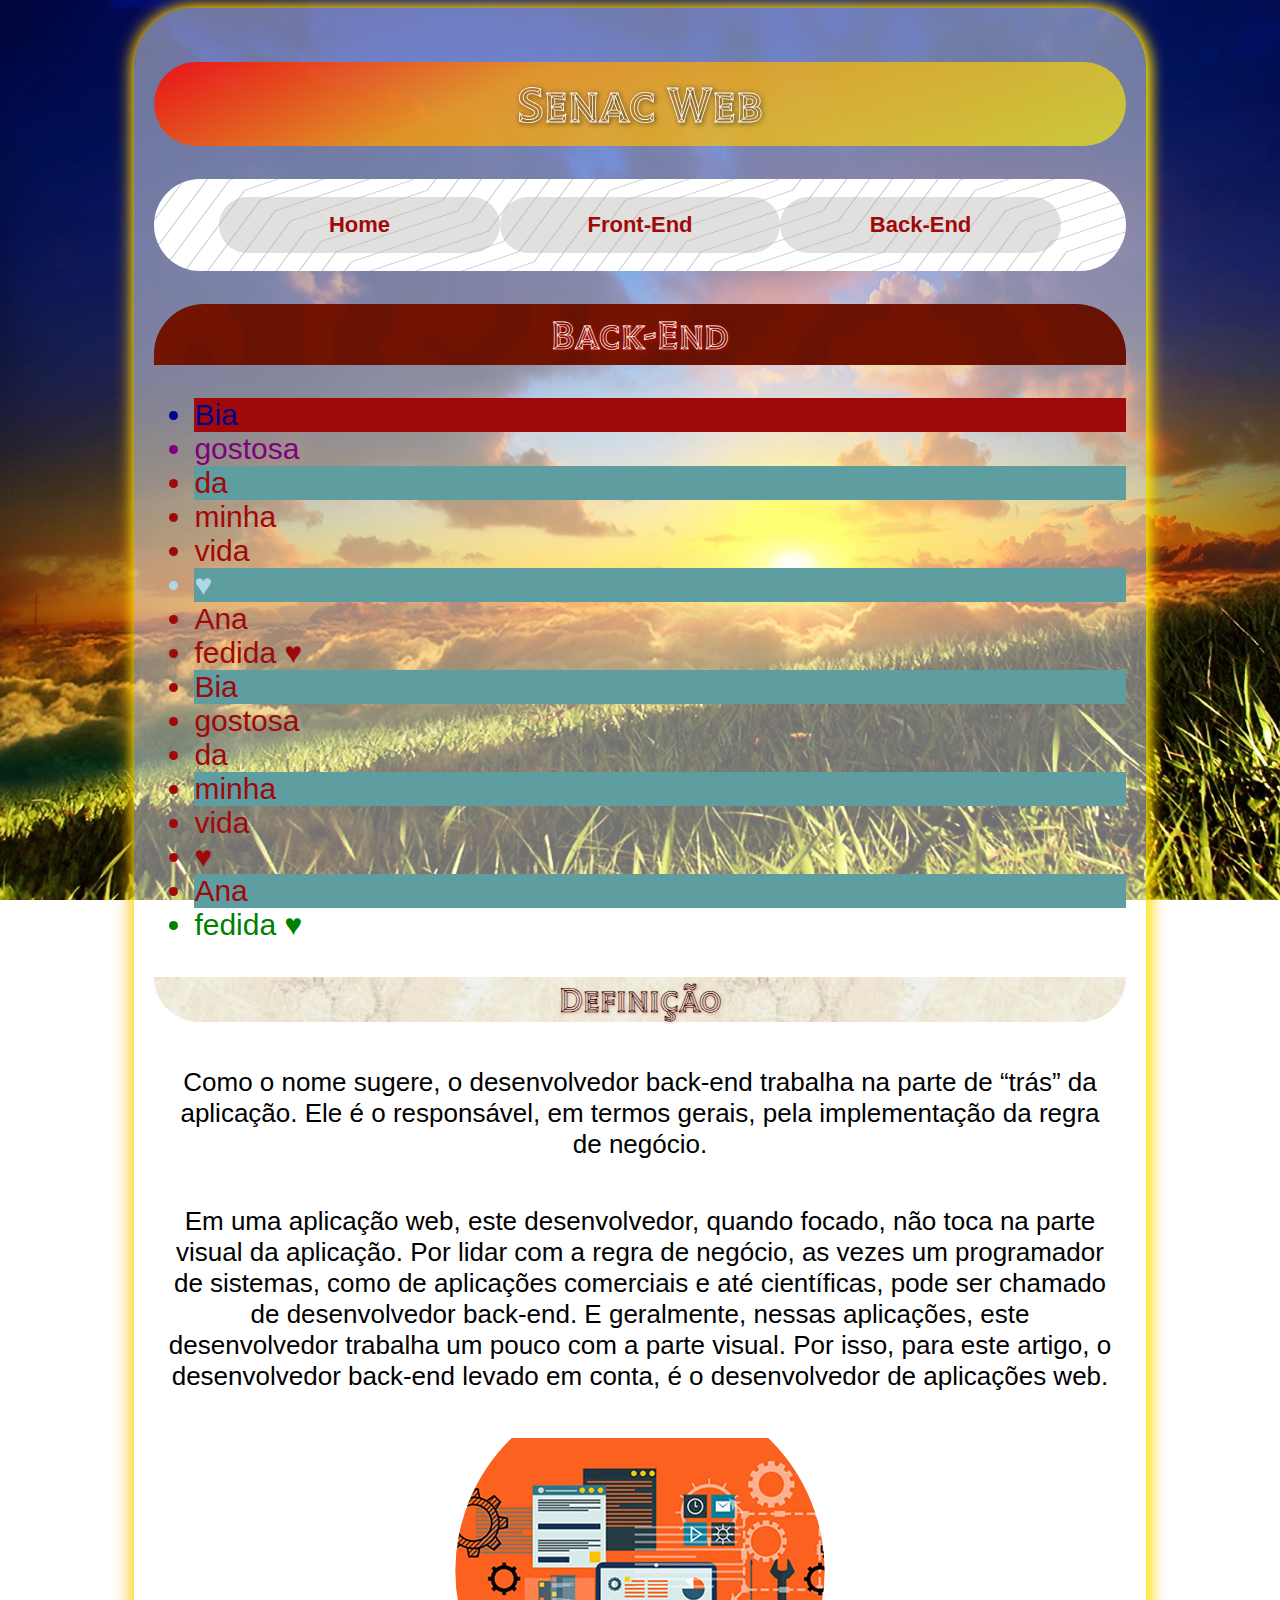
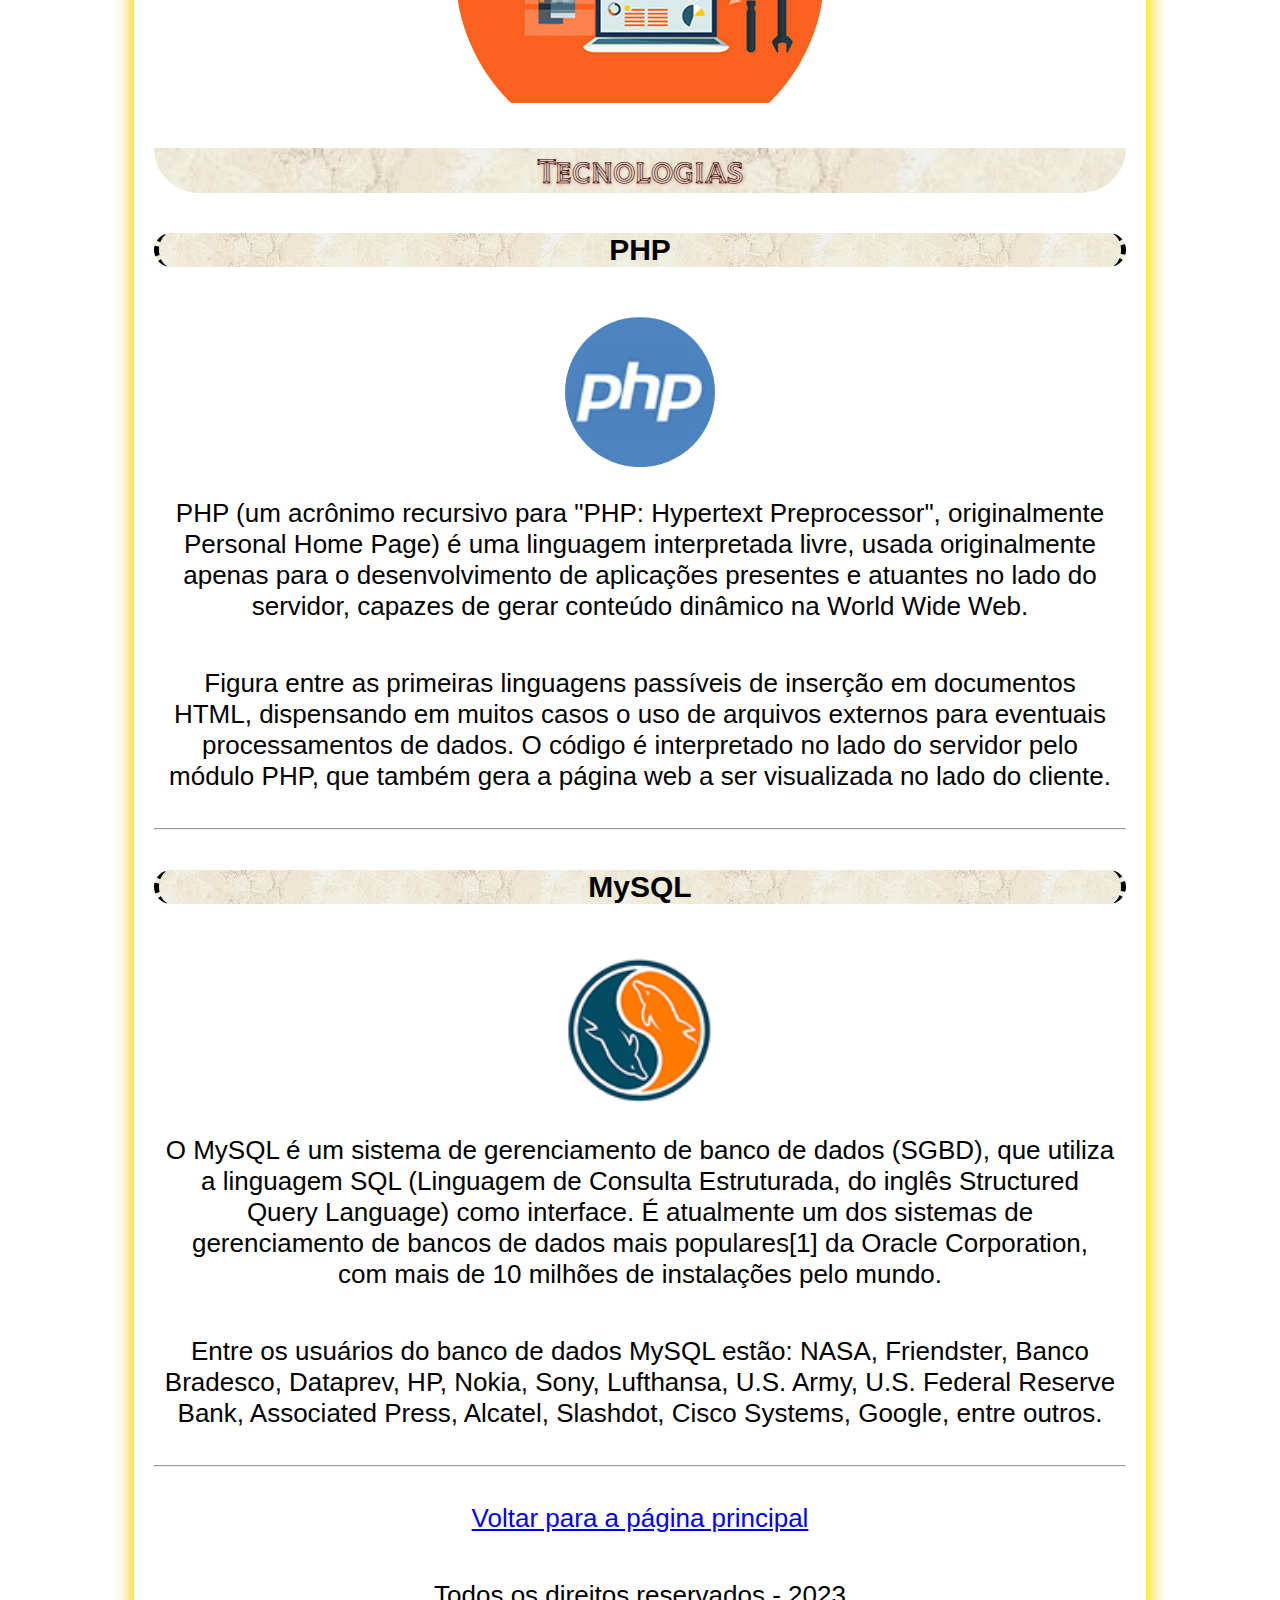
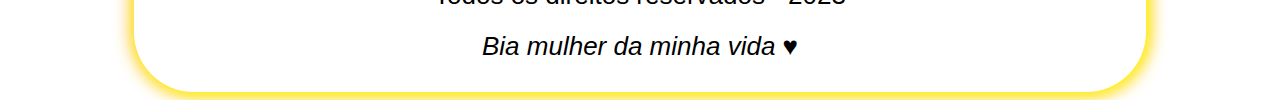
==== back-end.html @ 222ced02 "Publicação Inicial" ====
<!DOCTYPE html>
<html lang="pt-br">
<head>
<meta charset="UTF-8">
<meta name="viewport" content="width=device-width, initial-scale=1.0">
<title>Back-End | Site Exemplo</title>

<link rel="stylesheet" href="css/style.css">

</head>
<body>
<div id="container">
	<h1>Senac Web</h1>
     
	<nav><a href="index.html">Home</a><a href="front-end.html">Front-End</a><a href="back-end.html">Back-End</a></nav>
	
    <h2>Back-End</h2>

    <ul>
        <li>Bia</li>
        <li>gostosa</li>
        <li>da</li>
        <li>minha</li>
        <li>vida</li>
        <li>♥</li>
        <li>Ana</li>
        <li>fedida ♥</li>
        <li>Bia</li>
        <li>gostosa</li>
        <li>da</li>
        <li>minha</li>
        <li>vida</li>
        <li>♥</li>
        <li>Ana</li>
        <li>fedida ♥</li>
    </ul>

    <h3>Definição</h3>
    <p>Como o nome sugere, o desenvolvedor back-end trabalha na parte de “trás” da aplicação. Ele é o responsável, em termos gerais, pela implementação da regra de negócio.</p>
    <p>Em uma aplicação web, este desenvolvedor, quando focado, não toca na parte visual da aplicação. Por lidar com a regra de negócio, as vezes um programador de sistemas, como de aplicações comerciais e até científicas, pode ser chamado de desenvolvedor back-end. E geralmente, nessas aplicações, este desenvolvedor trabalha um pouco com a parte visual. Por isso, para este artigo, o desenvolvedor back-end levado em conta, é o desenvolvedor de aplicações web.</p>

    <p>
        <img src="imagens/back-end.jpg" alt="">
    </p>

    <h3>Tecnologias</h3>

    <h4>PHP</h4>
    <p>
        

        <img src="imagens/logo-php.jpg" alt="" width="150" height="150"> <br> 
        
        
        PHP (um acrônimo recursivo para "PHP: Hypertext Preprocessor", originalmente Personal Home Page) é uma linguagem interpretada livre, usada originalmente apenas para o desenvolvimento de aplicações presentes e atuantes no lado do servidor, capazes de gerar conteúdo dinâmico na World Wide Web.
	</p>
    <p>Figura entre as primeiras linguagens passíveis de inserção em documentos HTML, dispensando em muitos casos o uso de arquivos externos para eventuais processamentos de dados. O código é interpretado no lado do servidor pelo módulo PHP, que também gera a página web a ser visualizada no lado do cliente.</p>

    <hr>

    <h4>MySQL</h4>
    <p> 
        <img src="imagens/logo-mysql.gif" alt="" width="150" height="150"> <br>
            

        O MySQL é um sistema de gerenciamento de banco de dados (SGBD), que utiliza a linguagem SQL (Linguagem de Consulta Estruturada, do inglês Structured Query Language) como interface. É atualmente um dos sistemas de gerenciamento de bancos de dados mais populares[1] da Oracle Corporation, com mais de 10 milhões de instalações pelo mundo.
    </p>
    <p>Entre os usuários do banco de dados MySQL estão: NASA, Friendster, Banco Bradesco, Dataprev, HP, Nokia, Sony, Lufthansa, U.S. Army, U.S. Federal Reserve Bank, Associated Press, Alcatel, Slashdot, Cisco Systems, Google, entre outros.</p>

    <hr>
    <p><a href="index.html">Voltar para a página principal</a></p>


    <p class="sombra-texto centralizar">
        Todos os direitos reservados - 2023
    </p>

    <p class="centralizar">
        <em>Bia mulher da minha vida ♥</em>
    </p>


</body>
</html>
---- css/style.css ----
/* REGRAS CSS PARA O SITE DE EXEMPLOS
o que você fizer aqui irá formartar TODAS as páginas HTML que estiverem conectadas com este arquivo */
@import url('https://fonts.googleapis.com/css2?family=Tilt+Prism&display=swap');

    /* Seletor UNIVERSAL alterando o box model para TODAS as tags do HTML */
* {box-sizing: border-box;}

body {
    background-image: url(../imagens/tarde.jpg);
    background-size: cover;    
    background-attachment: fixed;

    font-family: 'Segoe UI', Tahoma, Geneva, Verdana, sans-serif;
}
    
    /* # = identificador do div */
#container {
    background-color: #ffffff70;
    width: 80%; 
    margin: auto;

    /* Limite maximo do container */
    max-width: 1300px;

    /* Limite minimo do container */
    min-width: 620px;
    
    /* espaçamento */
    padding: 20px;

    /* arredondamento de bordas */
    border-radius: 60px;

    /* sombras - DistH DistV Blur */
    box-shadow: #ffff00 2px 2px 15px, orange 0px 0px 20px

}

    
img {
    clip-path: circle(50% at 50% 50%);
    display: block;
    margin-left: auto;
    margin-right: auto;
    
    border-radius: 20px;
    
    max-width: 100%;
    /* Transformando as imagens em responsívas */
}

    
h1 {
    /* Obs = no caso de gradiente diagonal usa-se um valor numérico e a medida em graus (deg) */
    background: rgba(255, 0, 0, 0.651);
    background: linear-gradient(155deg, rgba(255, 0, 0, 0.842) 0%, rgba(255, 153, 0, 0.774) 35%, rgba(255, 242, 0, 0.623) 98%);

    border-radius: 50px;
    
    text-align: center;
    font-size: 50px;
    font-family: 'Tilt Prism';
    color: #fff6f6;
    padding: 10px;
    text-shadow: black 1px 1px 5px;
   
}

h2 {
    border-top-left-radius: 50px;
    border-top-right-radius: 50px;
    
    background-image: url(../imagens/fundo02.gif);
    background-size: cover;
    padding: 5px;
    
   
    text-align: center;
    color: rgb(255, 255, 255);
    font-size: 40px;
    font-family: 'Tilt Prism';
    text-shadow: #f70000 1px 1px 5px;
}

h3 {
    border-bottom-right-radius: 50px;
    border-bottom-left-radius: 50px;
    
    background-image: url(../imagens/fundo01.jpg);
    background-size: cover;
    
    text-align: center;
    font-size: 35px;
    text-shadow: #f700008c 1px 1px 3px;
    font-family: 'Tilt Prism';

}

h4 {
    border-right: 5px black dashed;

    border-left-width: 5px;
    border-left-color: black;
    border-left-style: dashed;
    
    border-radius: 50px;
    
    background-image: url(../imagens/fundo01.jpg);
    
    text-align: center;
    font-size: 30px;
}

/* Regras para o menu e seus links */
    /* Seletor DESCENDENTE */

nav a {
    color: #a00909;
    text-decoration: none;
    font-weight: bold;
    padding: 15px;
    background-color: #b8b2b269;
    width: 30%;
    display: inline-block;
    border-radius: 80px;   
    transition: 0.5s; 
}

/* Regra de acionamento do link seletor DESCENDENTE+PSEUDO-CLASSE
    :hover -> mouse
    :focus -> foco (teclado, dedo, etc) */
nav a:hover, nav a:focus {
    background-color: rgba(255, 0, 0, 0.205);
    transform: translateY(-10px);
}

nav {
    background-image: url(../imagens/fundo07.jpg);
    background-size: cover;
    
    border-radius: 60px;

    padding: 18px;
    font-size: 22px;
    text-align: center;
    font-family: Impact, Haettenschweiler, 'Arial Narrow Bold', sans-serif;
}

ol {
    text-shadow: rgba(243, 15, 15, 0.705) 2px 2px 3px;
    font-family: Impact, Haettenschweiler, 'Arial Narrow Bold', sans-serif;
    font-size: 30px;
}

ul {
    text-align: left;
    font-size: 30px;
}
ul li {color: #a00909;}
/* :first-child -> Primeiro item */
ul li:first-child {
    color: darkblue;
    background-color: #a00909;}
/* :last-child -> Ultimo item */
ul li:last-child {color: green;}
/* :nth-child -> Por numero especifico */
ul li:nth-child(2) {color: purple;}
ul li:nth-child(6) {
    color: lightblue; 
    background-color: antiquewhite;
}
ul li:nth-child(3n) {background-color: cadetblue;}

/* odd -> impar*/
/* ul li:nth-child(odd) {background-color: #ffff00;} */
/* even -> par */
/* ul li:nth-child(even) {background-color: bisque;} */

p {
    font-family: Impact, Haettenschweiler, 'Arial Narrow Bold', sans-serif;
    padding: 10px;
    font-size: 26px;
    text-align: center;
}

figure {
    text-align: center;
    margin: 0 auto;
    max-width: 419px;

    /* Tornando referencia o elemento para o posicionamento */
    position: relative;
}

figcaption {
    width: 100%;
    font-weight: bold;
    background-color: #fdfdfd00;
    text-shadow: #a00909 0px 0px 3px;
    padding: 2px;
    
    
   
    /* Tornando o elemento livre para posicionamento */
    position: absolute;
    /* Coordenadas */
    /* top: ; */
    /* right: ; */
    /* left: ; */
    bottom: 30px;
}
figure img {
    /* https://css-tricks.com/almanac/properties/f/filter/ */

    filter: grayscale(100%) blur(2px);
    transition: 2s;
    cursor: pointer;
}
figure img:hover {
    filter: none;
    transform: scale(1.1);
}

.centralizar {
    text-align: center;
    margin: auto;
}
.sombra-texto {text-shadow: #ffffff 2px 2px 3px;}
.borda-arredondada {border-radius: 8px;}
.destaque {
    background-color:rgba(237, 100, 100, 0.486);
    padding: 1px 2px;
    border: solid 2px rgba(255, 0, 0, 0.377);
}
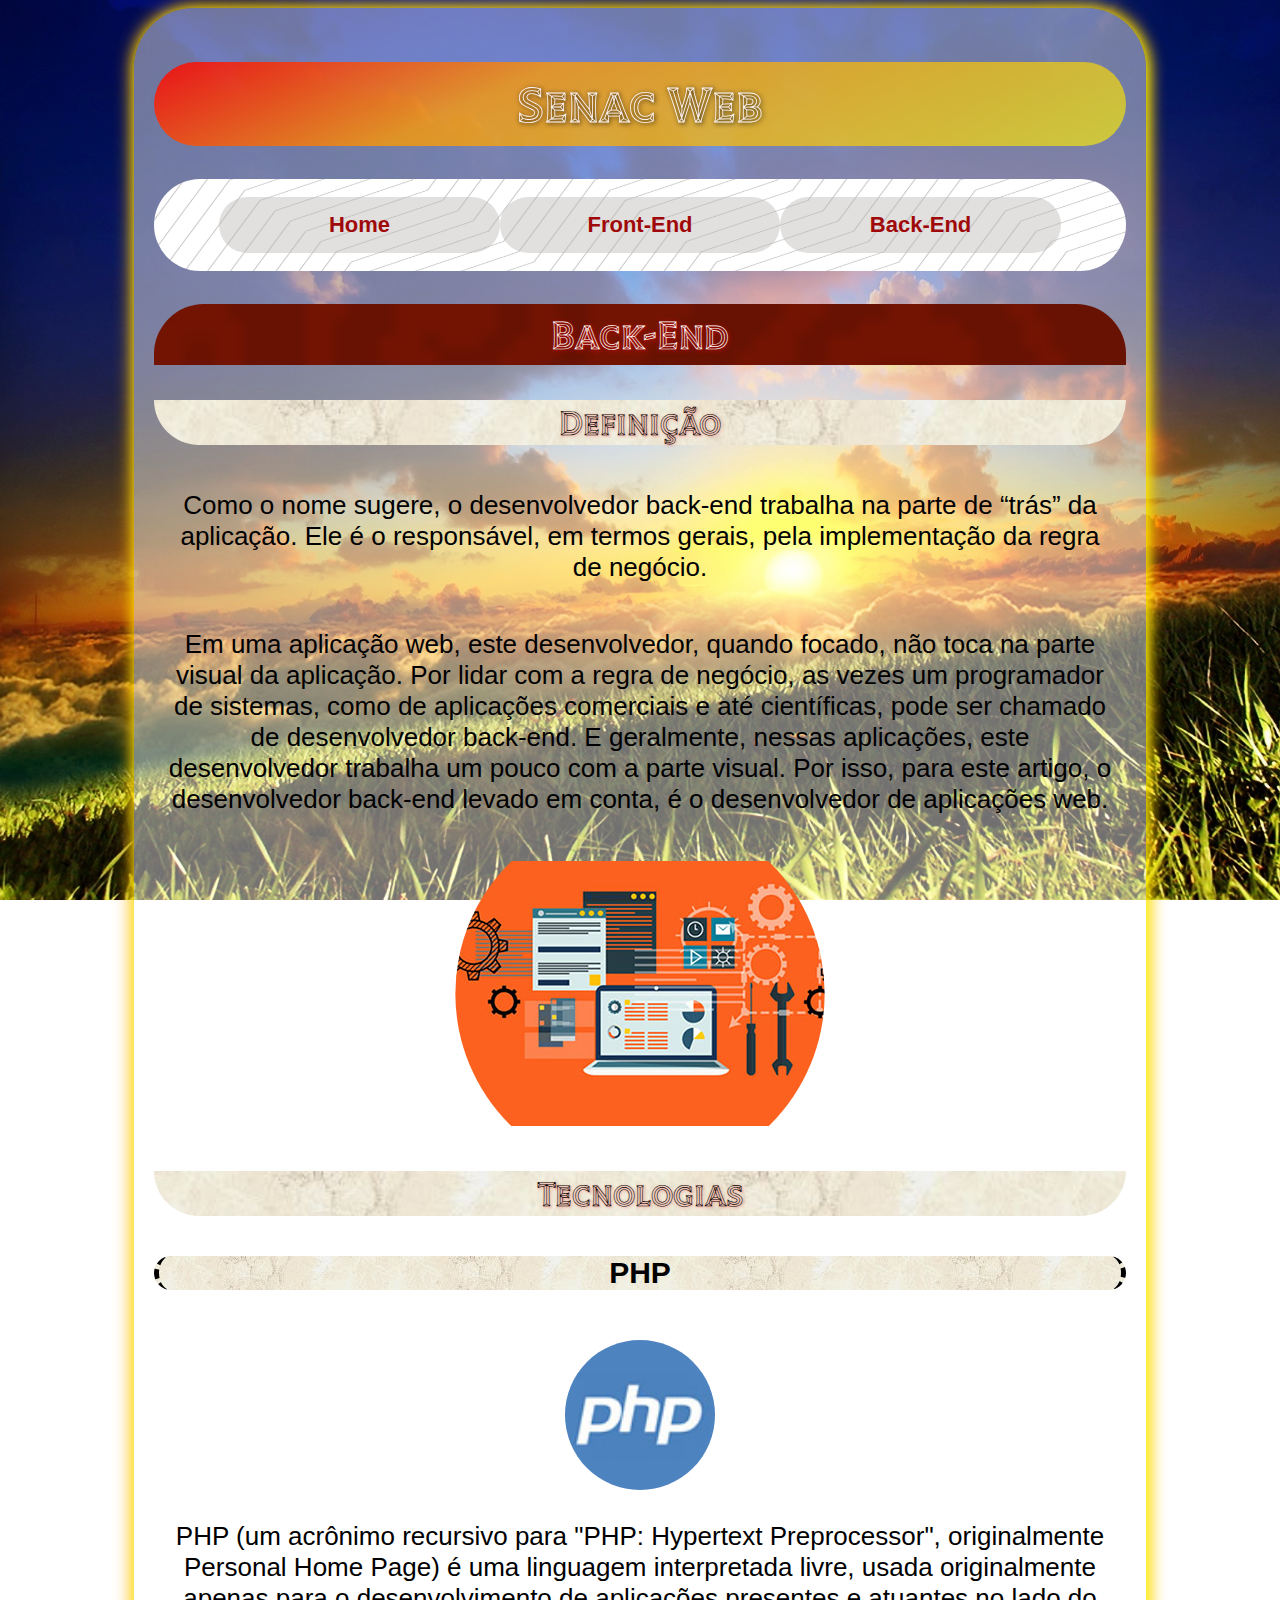
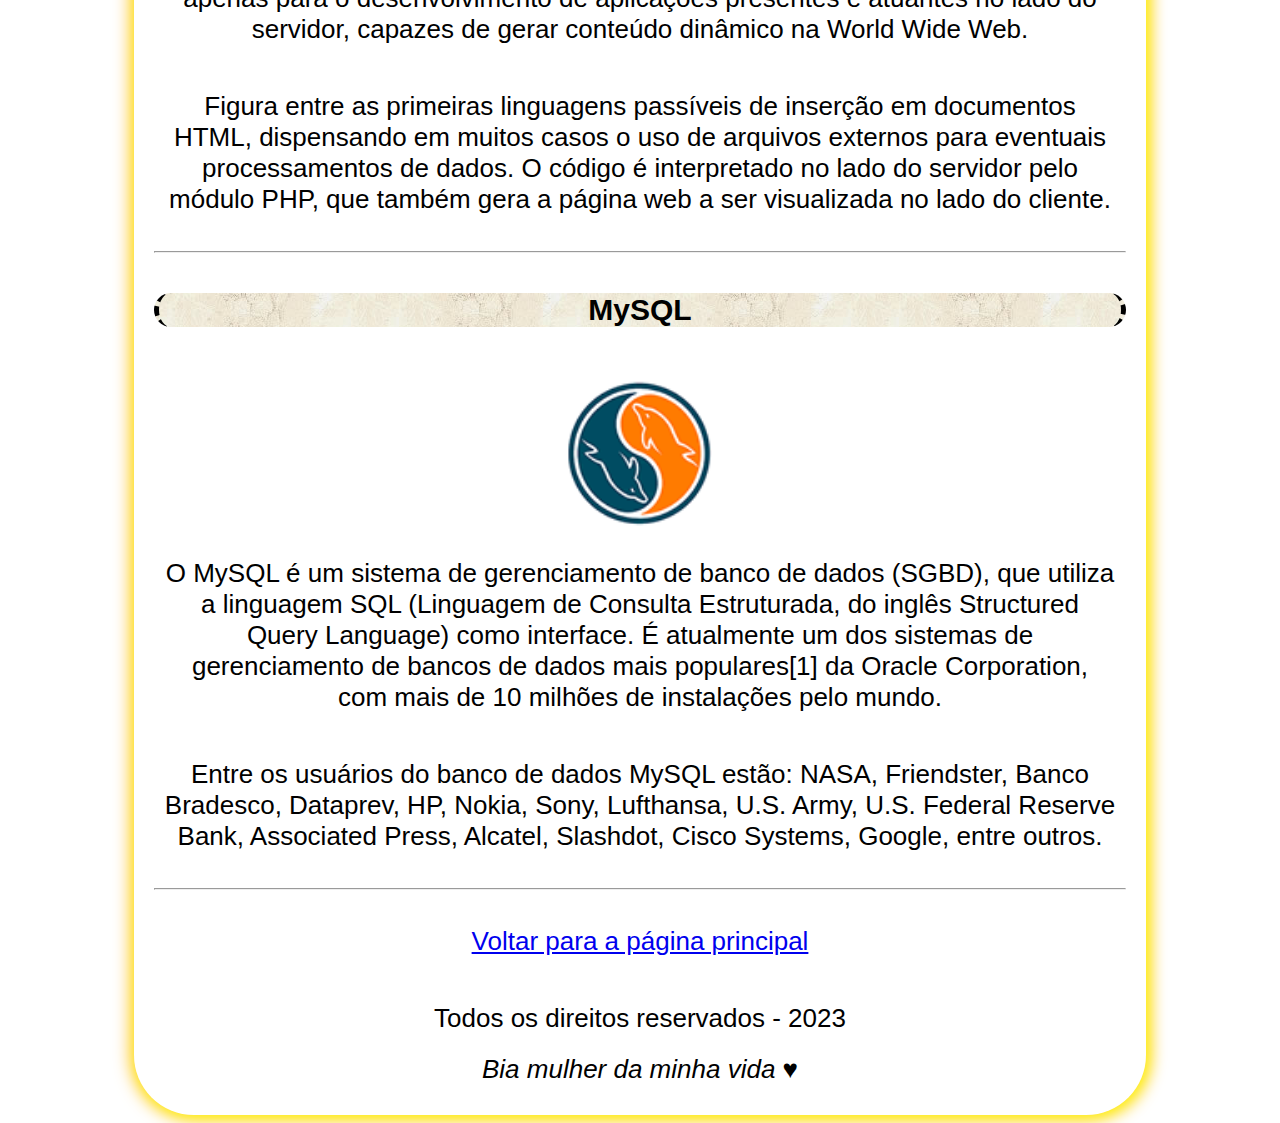
==== commit c1d92a9b: "Excluido a pagina teste, e exclusão da lista na pagina back-end" ====
--- a/back-end.html
+++ b/back-end.html
@@ -15,25 +15,6 @@
 	<nav><a href="index.html">Home</a><a href="front-end.html">Front-End</a><a href="back-end.html">Back-End</a></nav>
 	
     <h2>Back-End</h2>
-
-    <ul>
-        <li>Bia</li>
-        <li>gostosa</li>
-        <li>da</li>
-        <li>minha</li>
-        <li>vida</li>
-        <li>♥</li>
-        <li>Ana</li>
-        <li>fedida ♥</li>
-        <li>Bia</li>
-        <li>gostosa</li>
-        <li>da</li>
-        <li>minha</li>
-        <li>vida</li>
-        <li>♥</li>
-        <li>Ana</li>
-        <li>fedida ♥</li>
-    </ul>
 
     <h3>Definição</h3>
     <p>Como o nome sugere, o desenvolvedor back-end trabalha na parte de “trás” da aplicação. Ele é o responsável, em termos gerais, pela implementação da regra de negócio.</p>
